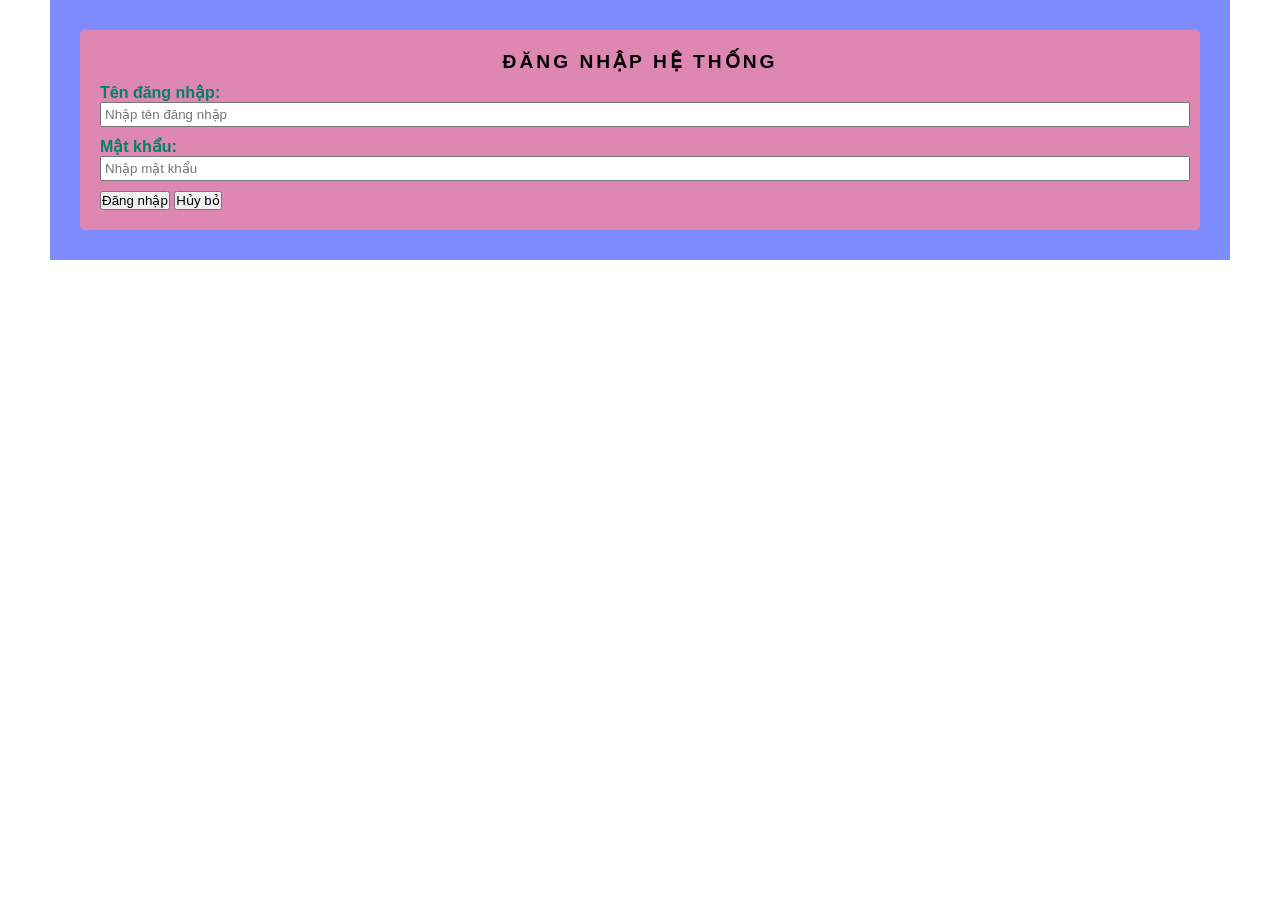
==== html/page2.html @ d8509c51 "update all" ====
﻿<!DOCTYPE html>
<html lang = "vi">
<head>
    <title>Thiết kế form</title>
    <meta charset = "utf-8">
    <link rel = "stylesheet" href = "../css/style2.css">
</head>
<body>
    <div class="container">
        <form id = "frmLogin">
            <h3 class = "title">Đăng nhập hệ thống</h3>
            <div class = "form-group">
                <label for = "txtUsername">Tên đăng nhập: </label>
                <input class = "form-control" type = "text" id = "txtUsername" name = "txtUsername" placeholder="Nhập tên đăng nhập">
            </div>
            <div class = "form-group">
                <label for = "txtPassword">Mật khẩu: </label>
                <input class = "form-control" type = "password" id = "txtPassword" name = "txtPassword" placeholder="Nhập mật khẩu">
            </div>
            <input class = "button" type = "submit" name = "sbLogin" value = "Đăng nhập">
            <input class = "button" type = "reset" name = "rsCancel" value = "Hủy bỏ">
        </form>
    </div>
</body>
</html>
---- css/style2.css ----
*{
    padding: 0;
    margin: 0;
    font-family: 'Segoe UI', Tahoma, Geneva, Verdana, sans-serif;
}

div.container{
    background-color: rgb(127, 140, 255);
    margin-left: 50px;
    margin-right: 50px;
    padding: 30px;
}

form#frmLogin{
    background-color: rgb(222, 135, 179);
    padding: 20px;
    border-radius: 5px;
}

h3.title{
    text-transform: uppercase;
    font-weight: bolder;
    letter-spacing: 3px;
    font-size: larger;
    text-align: center;
}

div.form-group{
    margin-bottom: 10px;
    margin-top: 10px;
}

label{
    color: rgb(0, 128, 100);
    font-weight: bolder;
}

.form-control{
    display: block;
    width: 100%;
    padding: 3px;
}
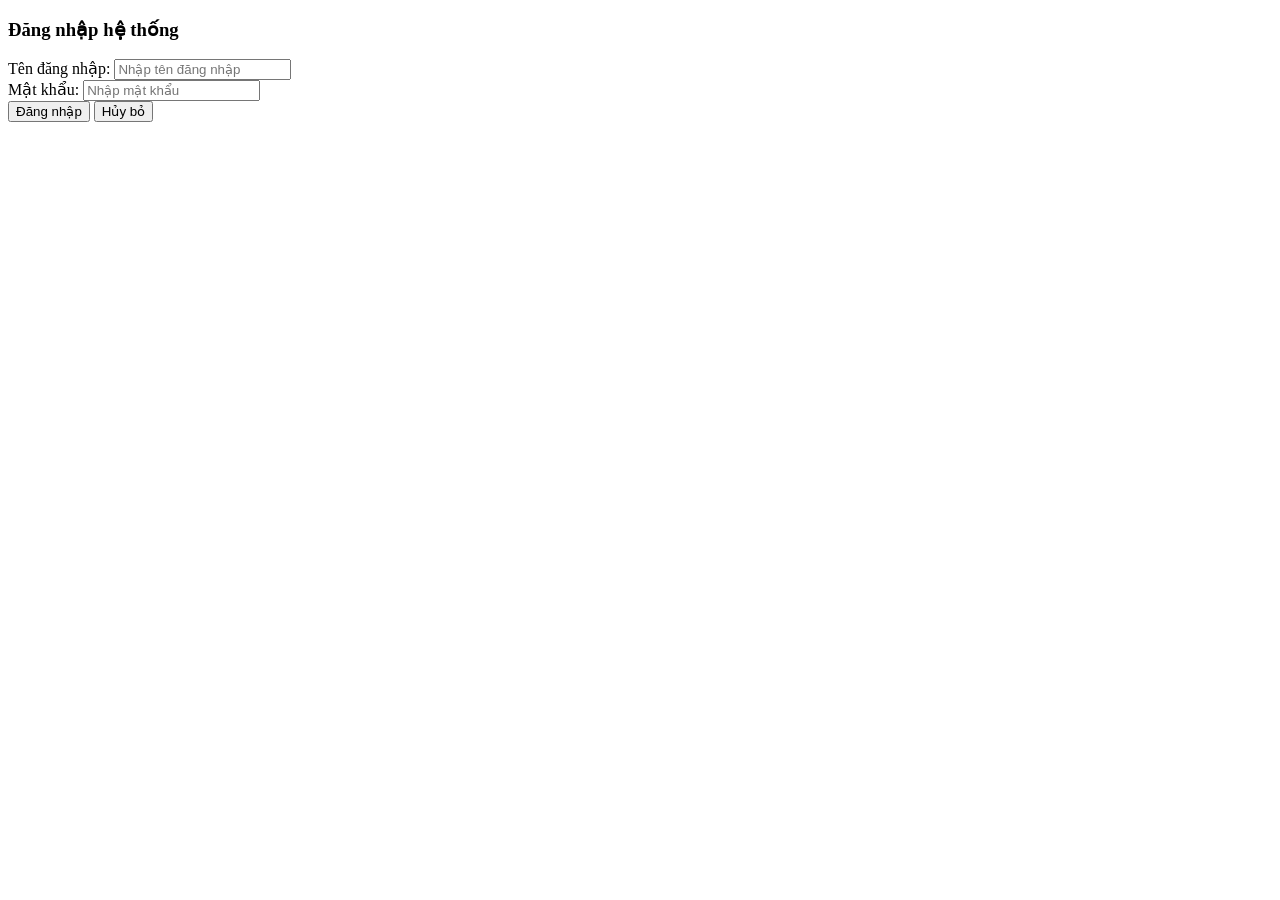
==== commit 8cec5473: "Fix HTML structure and CSS link in page2.html Updated the HTML structure and corrected the CSS link " ====
--- a/html/page2.html
+++ b/html/page2.html
@@ -1,25 +1,43 @@
 ﻿<!DOCTYPE html>
-<html lang = "vi">
+<html lang="vi">
 <head>
+    <meta charset="utf-8">
     <title>Thiết kế form</title>
-    <meta charset = "utf-8">
-    <link rel = "stylesheet" href = "../css/style2.css">
+
+    <!-- sửa đường dẫn css -->
+    <link rel="stylesheet" href="css/style2.css">
 </head>
+
 <body>
-    <div class="container">
-        <form id = "frmLogin">
-            <h3 class = "title">Đăng nhập hệ thống</h3>
-            <div class = "form-group">
-                <label for = "txtUsername">Tên đăng nhập: </label>
-                <input class = "form-control" type = "text" id = "txtUsername" name = "txtUsername" placeholder="Nhập tên đăng nhập">
-            </div>
-            <div class = "form-group">
-                <label for = "txtPassword">Mật khẩu: </label>
-                <input class = "form-control" type = "password" id = "txtPassword" name = "txtPassword" placeholder="Nhập mật khẩu">
-            </div>
-            <input class = "button" type = "submit" name = "sbLogin" value = "Đăng nhập">
-            <input class = "button" type = "reset" name = "rsCancel" value = "Hủy bỏ">
-        </form>
-    </div>
+
+<div class="container">
+    <form id="frmLogin">
+
+        <h3 class="title">Đăng nhập hệ thống</h3>
+
+        <div class="form-group">
+            <label for="txtUsername">Tên đăng nhập:</label>
+            <input class="form-control"
+                   type="text"
+                   id="txtUsername"
+                   name="txtUsername"
+                   placeholder="Nhập tên đăng nhập">
+        </div>
+
+        <div class="form-group">
+            <label for="txtPassword">Mật khẩu:</label>
+            <input class="form-control"
+                   type="password"
+                   id="txtPassword"
+                   name="txtPassword"
+                   placeholder="Nhập mật khẩu">
+        </div>
+
+        <input class="button" type="submit" value="Đăng nhập">
+        <input class="button" type="reset" value="Hủy bỏ">
+
+    </form>
+</div>
+
 </body>
-</html>+</html>
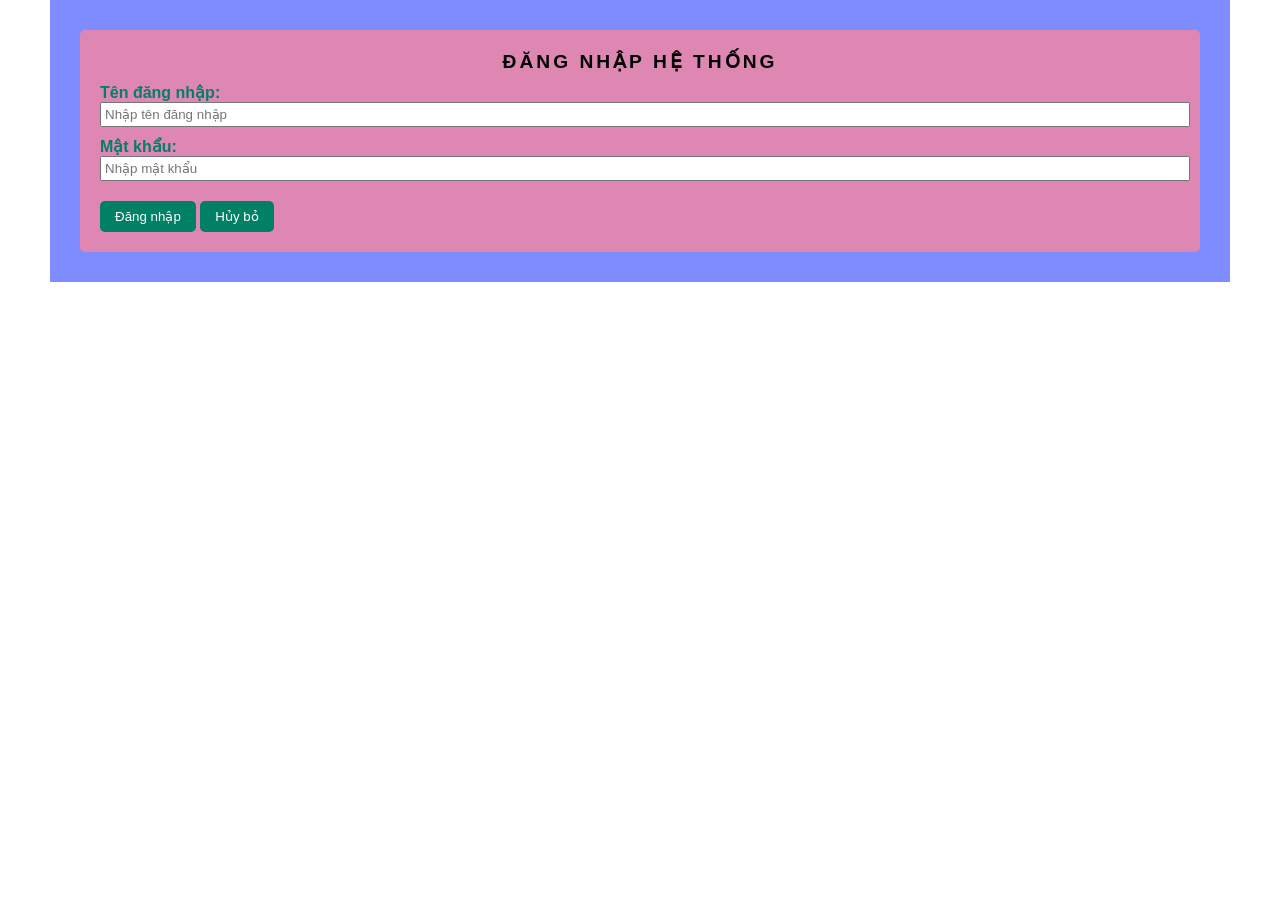
==== commit 632971f1: "update" ====
--- a/html/page2.html
+++ b/html/page2.html
@@ -1,42 +1,49 @@
-﻿<!DOCTYPE html>
+<!DOCTYPE html>
 <html lang="vi">
+
 <head>
     <meta charset="utf-8">
     <title>Thiết kế form</title>
 
-    <!-- sửa đường dẫn css -->
-    <link rel="stylesheet" href="css/style2.css">
+    
+    <link rel="stylesheet" href="../css/style2.css">
 </head>
 
 <body>
 
 <div class="container">
+
     <form id="frmLogin">
 
         <h3 class="title">Đăng nhập hệ thống</h3>
 
         <div class="form-group">
             <label for="txtUsername">Tên đăng nhập:</label>
-            <input class="form-control"
-                   type="text"
-                   id="txtUsername"
-                   name="txtUsername"
-                   placeholder="Nhập tên đăng nhập">
+            <input
+                class="form-control"
+                type="text"
+                id="txtUsername"
+                name="txtUsername"
+                placeholder="Nhập tên đăng nhập"
+                required>
         </div>
 
         <div class="form-group">
             <label for="txtPassword">Mật khẩu:</label>
-            <input class="form-control"
-                   type="password"
-                   id="txtPassword"
-                   name="txtPassword"
-                   placeholder="Nhập mật khẩu">
+            <input
+                class="form-control"
+                type="password"
+                id="txtPassword"
+                name="txtPassword"
+                placeholder="Nhập mật khẩu"
+                required>
         </div>
 
         <input class="button" type="submit" value="Đăng nhập">
         <input class="button" type="reset" value="Hủy bỏ">
 
     </form>
+
 </div>
 
 </body>
--- a/css/style2.css
+++ b/css/style2.css
@@ -0,0 +1,55 @@
+*{
+    padding: 0;
+    margin: 0;
+    font-family: 'Segoe UI', Tahoma, Geneva, Verdana, sans-serif;
+}
+
+div.container{
+    background-color: rgb(127, 140, 255);
+    margin-left: 50px;
+    margin-right: 50px;
+    padding: 30px;
+}
+
+form#frmLogin{
+    background-color: rgb(222, 135, 179);
+    padding: 20px;
+    border-radius: 5px;
+}
+
+h3.title{
+    text-transform: uppercase;
+    font-weight: bolder;
+    letter-spacing: 3px;
+    font-size: larger;
+    text-align: center;
+}
+
+div.form-group{
+    margin-bottom: 10px;
+    margin-top: 10px;
+}
+
+label{
+    color: rgb(0, 128, 100);
+    font-weight: bolder;
+}
+
+.form-control{
+    display: block;
+    width: 100%;
+    padding: 3px;
+} 
+.button{
+    background-color: rgb(0, 128, 100);
+    color: white;
+    border: none;
+    padding: 8px 15px;
+    margin-top: 10px;
+    cursor: pointer;
+    border-radius: 5px;
+}
+
+.button:hover{
+    background-color: rgb(0, 90, 70);
+}
